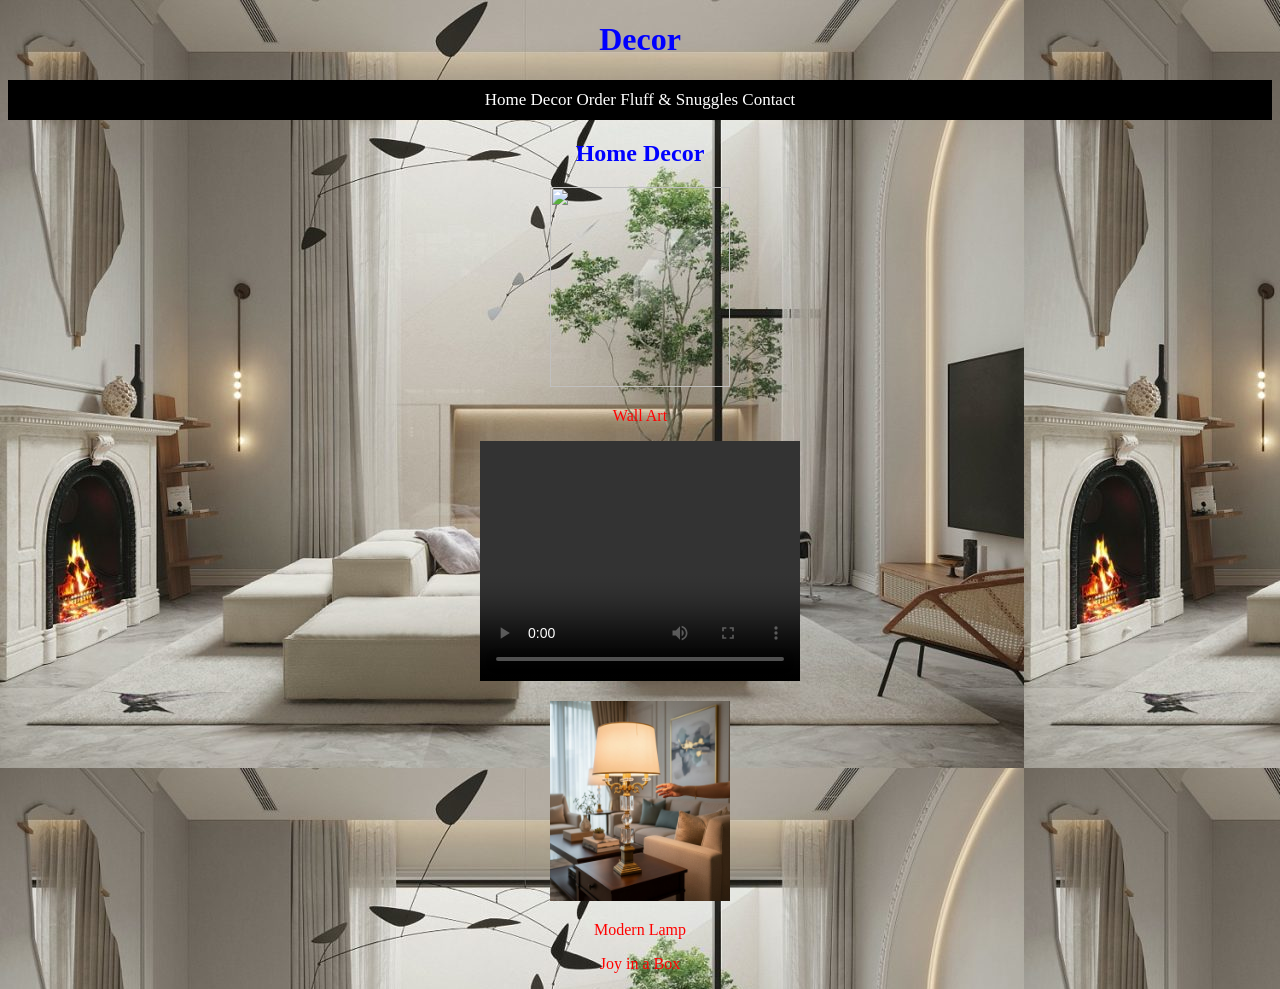
==== decor.html @ 93b41479 "Add files via upload" ====
<!DOCTYPE html>
<html>
<head>
<title>Decor</title>
<link rel="stylesheet" href="tholoana.css">
<head>
<body>
<h1>Decor</h1>

<nav>
<a href="index.html">Home</a>
<a href="decor.html">Decor</a>
<a href="made-to-order.html">Order</a>
<a href="snuggles.html">Fluff & Snuggles</a>
<a href="contact.html">Contact</a>
</nav>

<h2>Home Decor</h2>
<span>
<img src="wall-decor.jpg" width="180" height="200">
<p>Wall Art<p>
</span>
<video width="320" height="240" controls>
<scource src="home.mp4" type="video/mp4">
</video> 
<div>
<img src="lamp-decor.jpg" width="180" height="200">
<p>Modern Lamp</p>
</div>
<footer><p>Joy in a Box</p></footer>
</body>
</html>
---- tholoana.css ----
body{  background-image:url("home-decor2.jpg");
      text-align:center;
}
p {
   color:red;
   text-align:center;
}
h1 {
   color:blue;text-align:center;
}
h2 {
color:blue;text-align:center;
}
li {color:white;
    text-align:none;
}

    
top-icons {text-align:right;
           padding:10px;
}

nav{ background-color:black;
     overflow:hidden;
     text-align:center;
     font-size:17px;
     text-color:white;
     padding:10px;
     margin:0;
}
nav li{
     margin:15px;
}
nav a{
      color:white; text-decoration:none;
}
product {
         background: white;
         padding:15px;
         width:200px;
         text-align:center;
}
.footer {
      background:black;
        text-align:center;
       color:white;
        padding:15px;
        margin-top:20px;
}
whatsapp {
          poitsion:fixed;
          bottom:70px;
          right:20px;
          background-color:green;
          color:white;
          padding:10px;
          border-radius:50%;
}
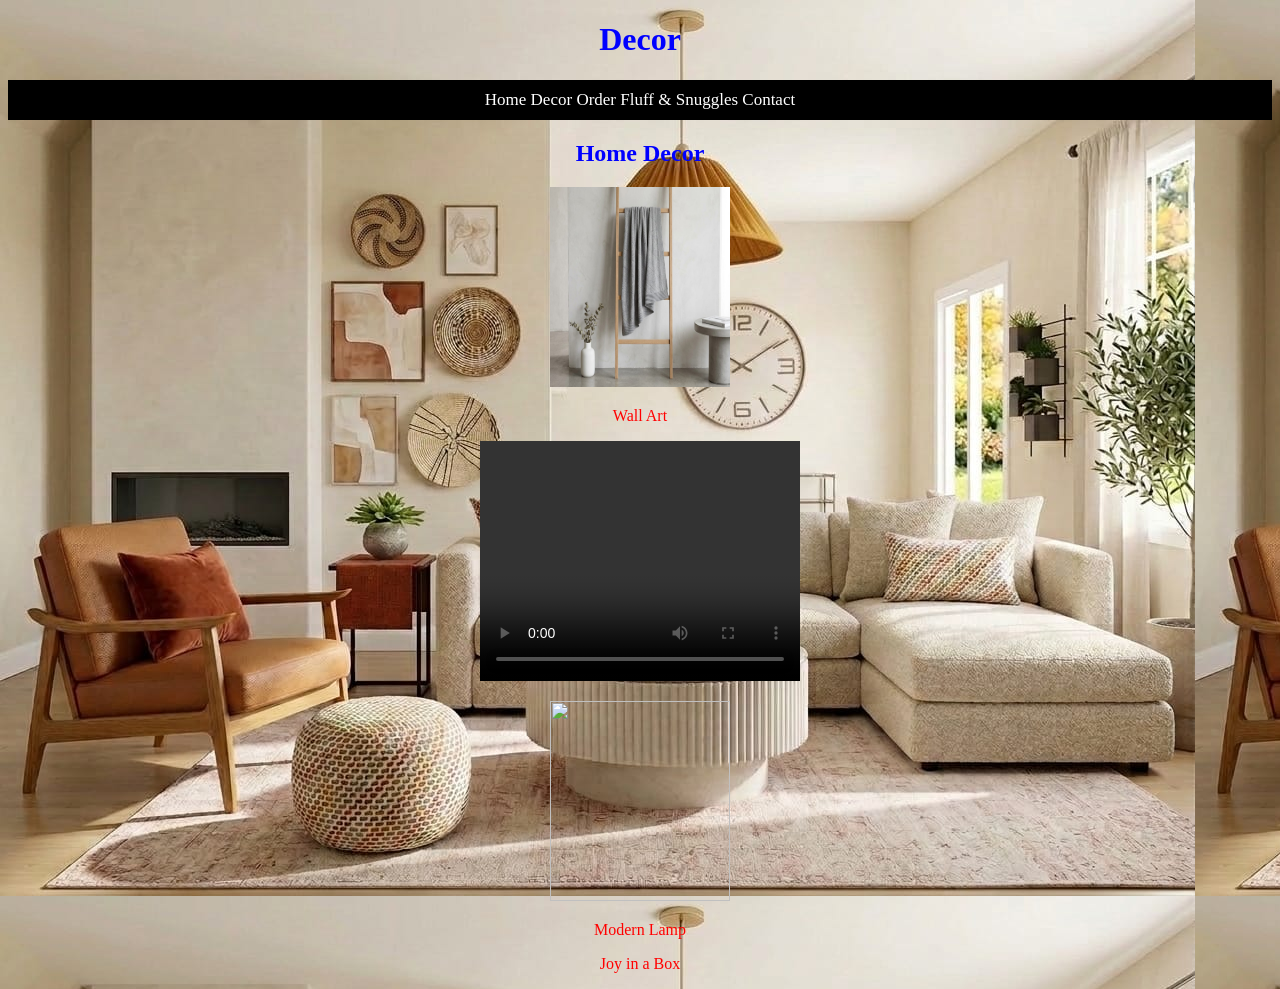
==== commit 1225c67b: "Modify decor.html with new images and corrections Updated image sources and fixed a typo in the vide" ====
--- a/decor.html
+++ b/decor.html
@@ -17,14 +17,14 @@
 
 <h2>Home Decor</h2>
 <span>
-<img src="wall-decor.jpg" width="180" height="200">
+<img src="wall-2.jpeg" width="180" height="200">
 <p>Wall Art<p>
 </span>
 <video width="320" height="240" controls>
 <scource src="home.mp4" type="video/mp4">
 </video> 
 <div>
-<img src="lamp-decor.jpg" width="180" height="200">
+<img src="lamp.jpg" width="180" height="200">
 <p>Modern Lamp</p>
 </div>
 <footer><p>Joy in a Box</p></footer>
--- a/tholoana.css
+++ b/tholoana.css
@@ -1,5 +1,5 @@
 
-body{  background-image:url("home-decor2.jpg");
+body{  background-image:url("decor.jpeg");
       text-align:center;
 }
 p {
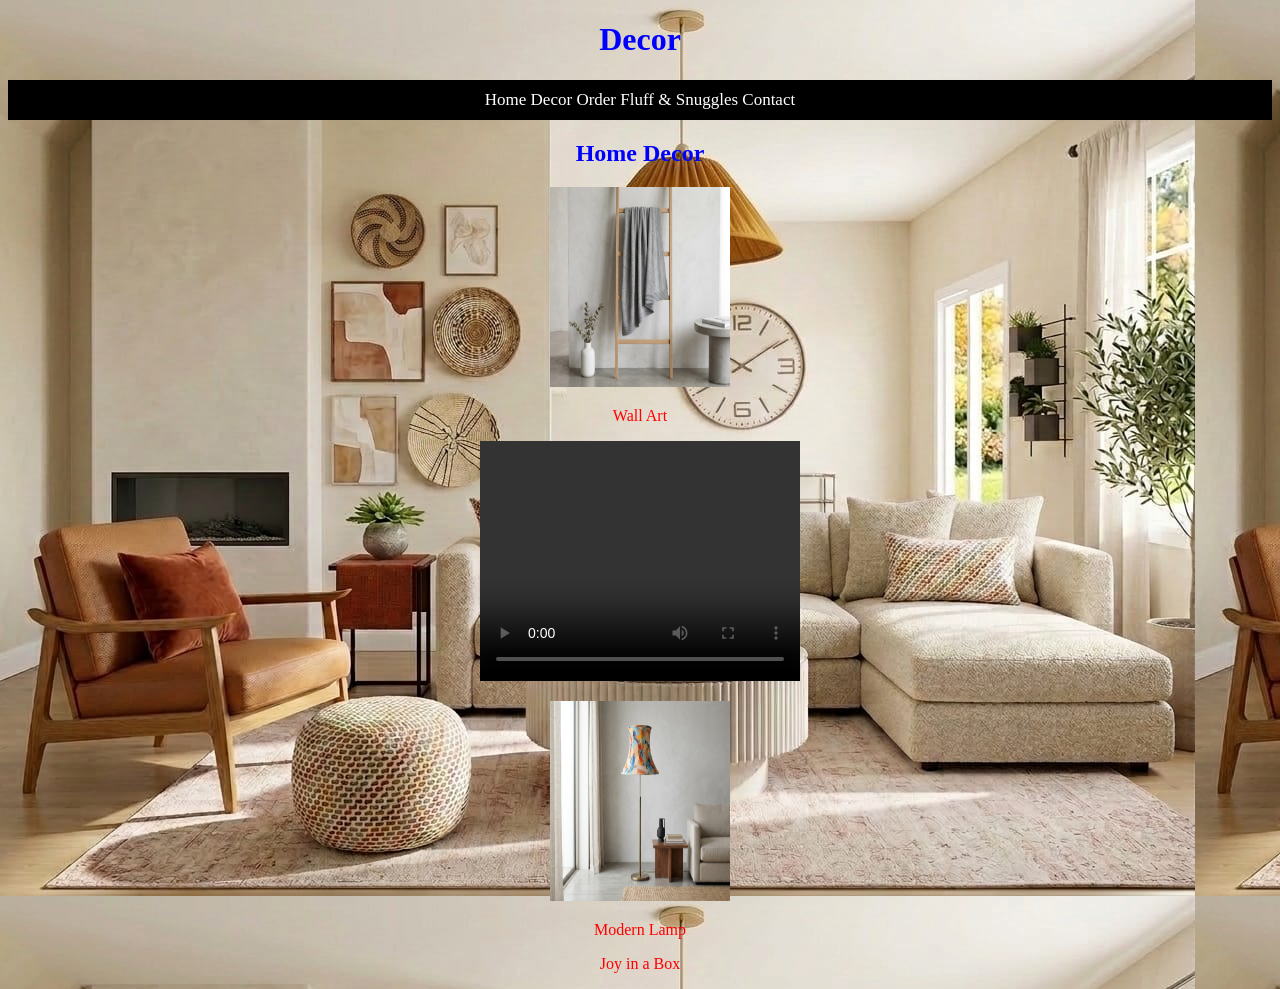
==== commit 7c280506: "Fix lamp image source and video tag typo Updated image source for the lamp and corrected a typo in t" ====
--- a/decor.html
+++ b/decor.html
@@ -24,7 +24,7 @@
 <scource src="home.mp4" type="video/mp4">
 </video> 
 <div>
-<img src="lamp.jpg" width="180" height="200">
+<img src="nice-lamp.jpeg" width="180" height="200">
 <p>Modern Lamp</p>
 </div>
 <footer><p>Joy in a Box</p></footer>
